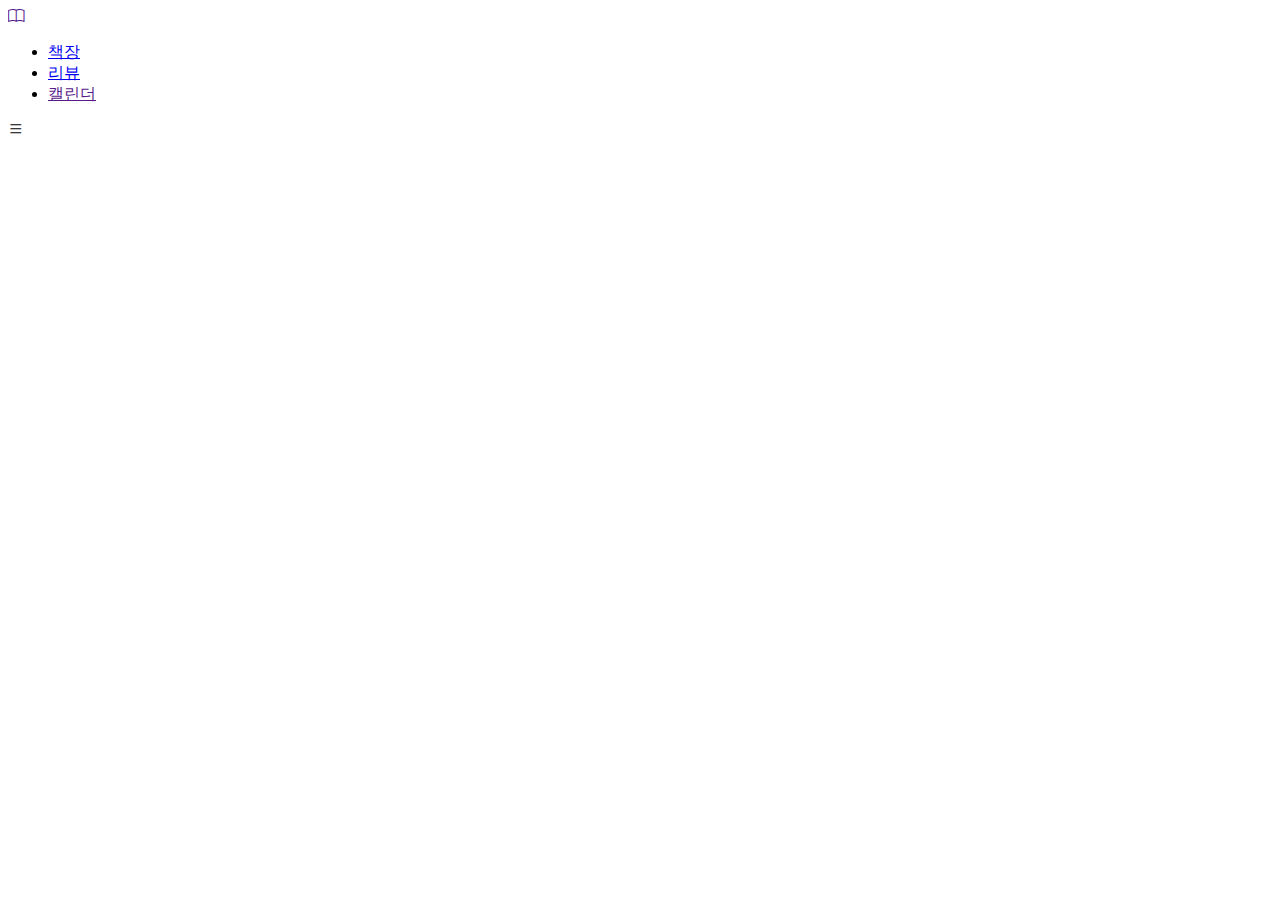
==== 20230620_bookReviewCalendar/index.html @ 2578815a "Add index.html link in 책장 menu" ====
<!DOCTYPE html>
<html lang="en">
<head>
    <meta charset="UTF-8">
    <meta http-equiv="X-UA-Compatible" content="IE=edge">
    <meta name="viewport" content="width=device-width, initial-scale=1.0">
    <title>Book Review Calendar</title>
    <link rel="stylesheet" href="https://cdn.jsdelivr.net/npm/bootstrap-icons@1.10.5/font/bootstrap-icons.css">
    <link rel="stylesheet" href="css/reset.css">
    <link rel="stylesheet" href="css/navstyle.css">
    <link rel="stylesheet" href="css/bookitem1.css">
    <link rel="stylesheet" href="css/navstyle.css">
</head>
<body>
    <header>
        <nav class="nav container">
            <a href="" class="nav-logo">    <!--아이콘-->
                <i class="bi bi-book"></i>
            </a>

            <ul class="nav-list">           <!--메뉴-->
                <li class="nav-item"><a href="index.html" class="nav-link">책장</a></li>
                <li class="nav-item"><a href="index.html" class="nav-link">리뷰</a></li>
                <li class="nav-item"><a href="" class="nav-link">캘린더</a></li>
            </ul>
            
            <div class="nav-toggle" id="nav_toggle">
                <i class="bi bi-list"></i>
            </div>
        </nav> <!--//띄어쓰기로 구분-->
    </header>

    <main class="bookshelf">
        <div class="row-container">
            <div class="book-item">
                <a href="review.html?book=1">
                    <img src="" alt="">
                </a>
            </div>
            <div class="book-item">
                <a href="review.html?book=2">
                    <img src="" alt="">
                </a>
            </div>
        </div>
        <div class="row-container">
            <div class="book-item">
                <a href="review.html?book=3">
                    <img src="" alt="">
                </a>
            </div>
            <div class="book-item">
                <a href="review.html?book=4">
                    <img src="" alt="">
                </a>
            </div>
        </div>
        <div class="row-container">
            <div class="book-item">
                <a href="review.html?book=5">
                    <img src="" alt="">
                </a>
            </div>
            <div class="book-item">
                <a href="review.html?book=6">
                    <img src="" alt="">
                </a>
            </div>
        </div>
        <div class="row-container">
            <div class="book-item">
                <a href="review.html?book=7">
                    <img src="" alt="">
                </a>
            </div>
            <div class="book-item">
                <a href="review.html?book=8">
                    <img src="" alt="">
                </a>
            </div>
        </div>
        <div class="row-container">
            <div class="book-item">
                <a href="review.html?book=9">
                    <img src="" alt="">
                </a>
            </div>
            <div class="book-item">
                <a href="review.html?book=10">
                    <img src="" alt="">
                </a>
            </div>
        </div>
    </main>

    <!-- <img src="images/4. 유연함의 힘.jpg" alt="">
    <img src="./images/4. 유연함의 힘.jpg" alt="">
    <img src="/20230620_bookReviewCalendar/images/4. 유연함의 힘.jpg 유연함의 힘.jpg" alt=""> -->

    <script src="js/nav.js"></script>
    <script src="js/data.js"></script>
    <script src="js/bookshelf.js"></script>
</body>
</body>
</html>
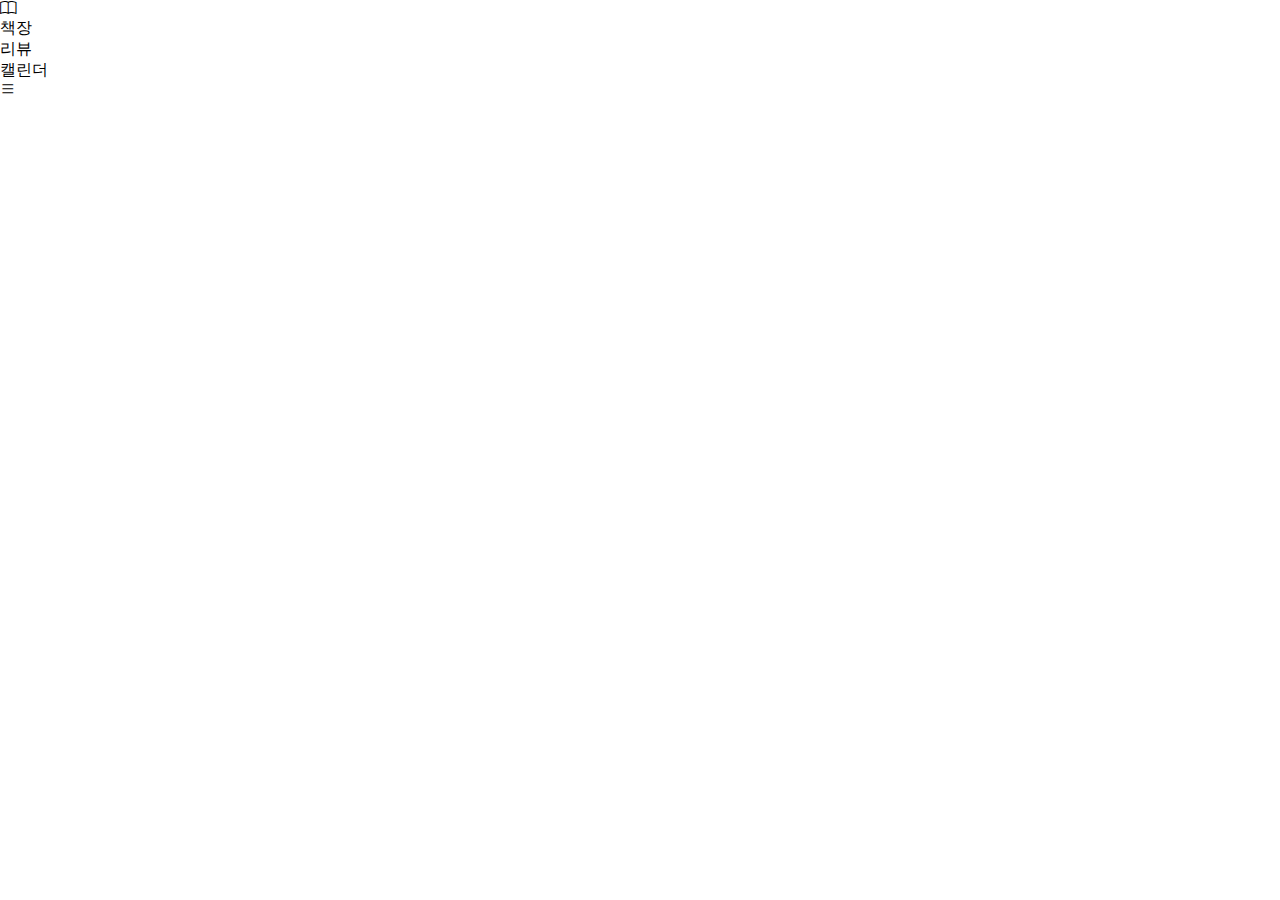
==== commit 0a81a64e: "Add" ====
--- a/20230620_bookReviewCalendar/index.html
+++ b/20230620_bookReviewCalendar/index.html
@@ -21,7 +21,7 @@
             <ul class="nav-list">           <!--메뉴-->
                 <li class="nav-item"><a href="index.html" class="nav-link">책장</a></li>
                 <li class="nav-item"><a href="index.html" class="nav-link">리뷰</a></li>
-                <li class="nav-item"><a href="" class="nav-link">캘린더</a></li>
+                <li class="nav-item"><a href="calendar.html" class="nav-link">캘린더</a></li>
             </ul>
             
             <div class="nav-toggle" id="nav_toggle">
